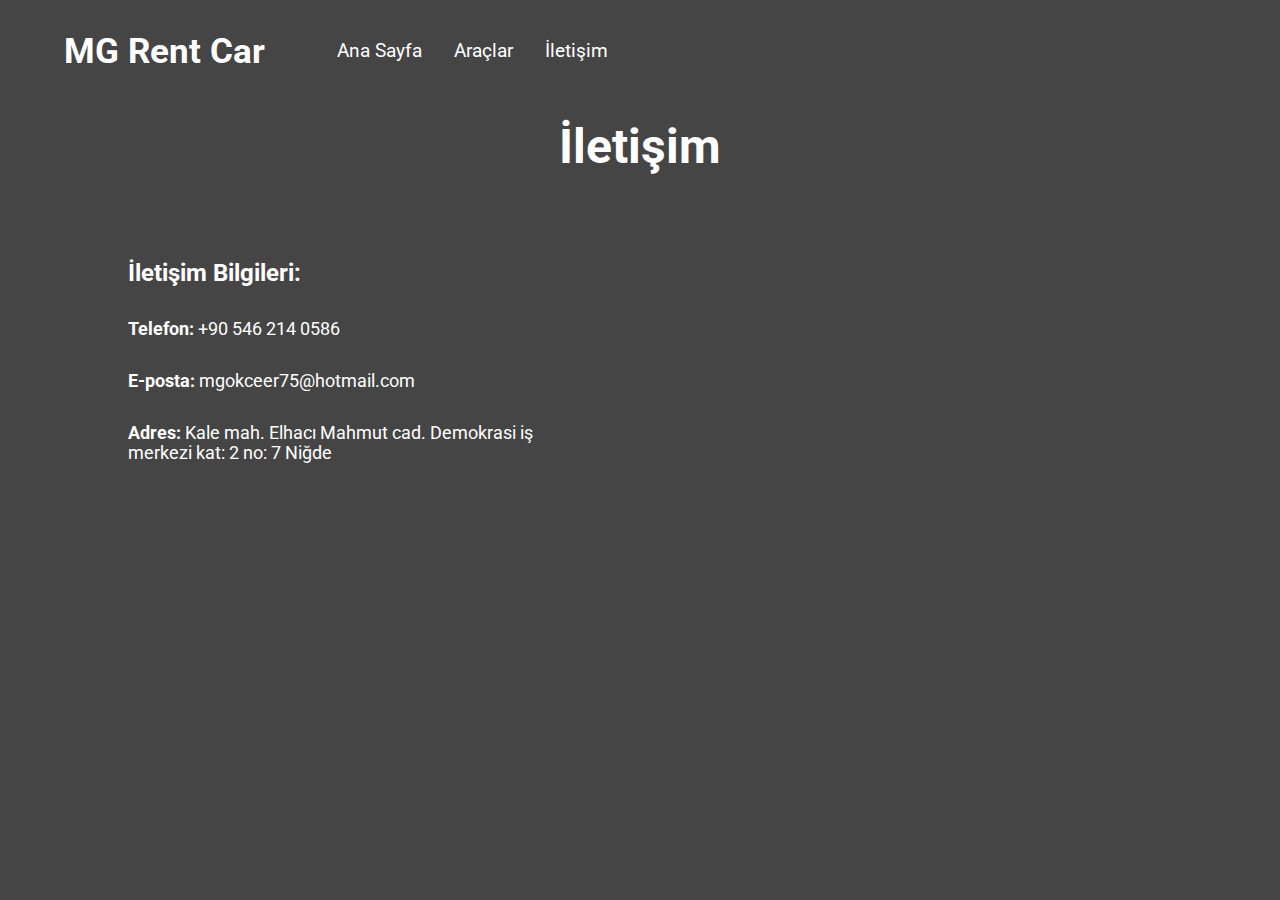
==== contact.html @ ffb9265e "firsttt" ====
<!DOCTYPE html>
<html lang="en">
<head>
    <meta charset="UTF-8">
    <meta name="viewport" content="width=device-width, initial-scale=1.0">
    <link rel="stylesheet" href="style.css">
    <title>Gökçeer Rent Car</title>
</head>
<body>
    <header>
        <div class="navbar">
            <div class="nav-container">
                <h1 class="nav-title"><a href="/">MG Rent Car</a></h1>
                <ul>
                    <li><a href="/index.html">Ana Sayfa</a></li>
                    <li><a href="/vehicles.html">Araçlar</a></li>
                    <li><a href="/contact.html">İletişim</a></li>
                </ul>
            </div>            
        </div>
    </header>

    <header>
        <div class="contact-container">
            <h1>İletişim</h1>
        </div>
    </header>

    <section class="section contact-container">
        <div class="contact-info ">            
            <h2>İletişim Bilgileri:</h2>
            <p><strong>Telefon:</strong> <a href="tel:+905462140586">+90 546 214 0586</a></p>
            <p><strong>E-posta:</strong> <a href="mailto:mgokceer75@hotmail.com">mgokceer75@hotmail.com</a></p>
            <p><strong>Adres:</strong> Kale mah. Elhacı Mahmut cad. Demokrasi iş merkezi kat: 2 no: 7 Niğde</p>
        </div>
        <div class="map">            
           <iframe src="https://www.google.com/maps/embed?pb=!1m17!1m12!1m3!1d786.3171767153435!2d34.677515269589826!3d37.97085799824605!2m3!1f0!2f0!3f0!3m2!1i1024!2i768!4f13.1!3m2!1m1!2zMzfCsDU4JzE1LjEiTiAzNMKwNDAnNDEuNCJF!5e0!3m2!1str!2str!4v1724002578943!5m2!1str!2str" width="600" height="450" style="border:0;" allowfullscreen="" loading="lazy" referrerpolicy="no-referrer-when-downgrade"></iframe>
        </div>
    </section>    
</body>
</html>
---- style.css ----
@import url("https://fonts.googleapis.com/css2?family=Roboto:wght@300;400;500;700;900&display=swap");

* {
    box-sizing: border-box;
}

body {
    font-family: "Roboto", sans-serif;
    margin: 0;
    background-color: #454545;
}

.navbar{
    background-color: #454545;
    padding: 0.4rem 0;
}

.nav-container{
    display: flex;
    align-items: center;
    width: 90%;
    margin: 0 auto;
}

.nav-title{
    font-size: 2.2rem;
}

ul{
    display: flex;
    list-style-type: none;
}

ul li{
    margin-left: 2rem;
    font-size: 1.2rem;
}

a{
    text-decoration: none;
    color: #fff;
}

.container{
    display: flex;
    justify-content: space-between;
    width: 85%;
    margin: 3rem auto;
}

.container .text{
    padding-right: 10rem;
}

.container .text, .img{
    flex: 1;
}

.container h2{
    color: #fff;
}

.container p{
    color: #fff;
    font-size: 1.2rem;
    line-height: 1.3;
    margin-bottom: 3rem;
}

.container img{
    width: 36rem;
    height: 24rem;
}

.container .btn{
    font-size: 1.15rem;
    background-color: white;
    color: black;
    padding: 0.8rem 1.5rem;
    border: 1px solid #000;
    border-radius: 10px;
    transition: all 0.5s;
}

.container .btn:hover{
    background-color: #ccc;
}

.cards{
    display: flex;
    align-items: center;
    justify-content: space-evenly;
    width: 85%;
    margin: 12rem auto 5rem;
}

.card{    
    text-align: center;
    color: white;
    font-size: 2.5rem;
}

.card h4{
    margin: 1rem 0 0 0;
}

.card img{
    width: 15rem;
    height: 10rem;
}

/* Contact Page */
.contact-container{
    width: 80%;
    margin: 0 auto;
    color: #fff;
}

.contact-container h1{
    text-align: center;
    font-size: 3rem;
    margin: 1rem 0 4rem 0;
}

.section{
    display: flex;
    justify-content: space-between;
}

.contact-container h2{
    font-size: 1.5rem;
}

.contact-container p{
    margin: 2rem 0;
    font-size: 1.1rem;
}

/* Vehicles */
.cars{
    display: grid;
    grid-template-columns: repeat(3, 1fr);
    width: 85%;
    margin: 7rem auto;
}

.car{
    margin: 0 auto;
    background-color: white;
}

.car h4{
    text-align: center;
    font-size: 1.4rem;
    margin: 1rem 0;
}

.car img{
    border-bottom: 1px solid #000;
}

.car-feature{
    display: grid;
    grid-template-columns: repeat(2, 1fr);
    width: 90%;
    text-align: center;
    margin: 0 auto; 
    padding-bottom: 1rem;
}

.car-feature p{
    display: flex;
    align-items: center;
    justify-content: center;
}

.car-feature p span{
    margin-right: 5px;
}
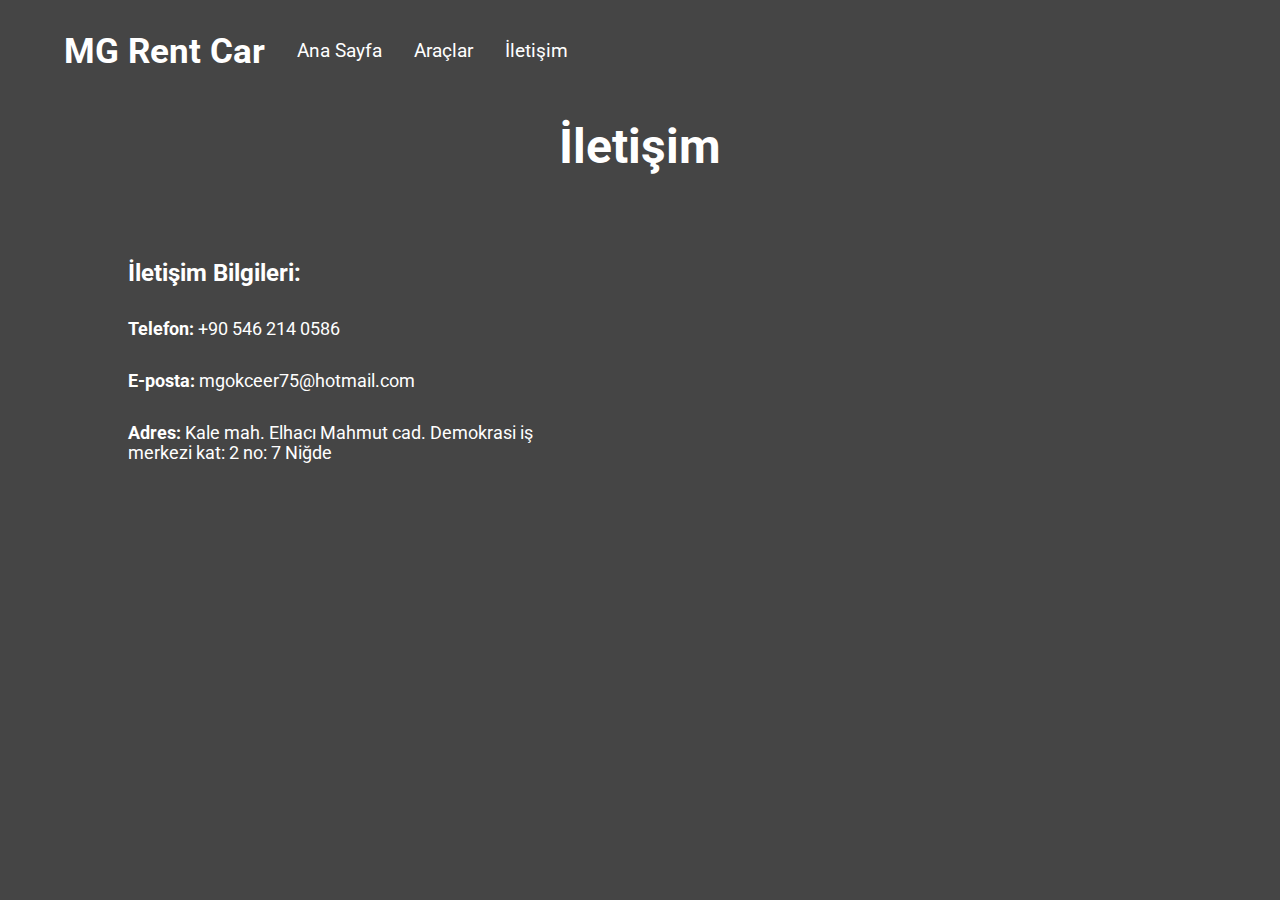
==== commit 9502edc2: "fix css" ====
--- a/contact.html
+++ b/contact.html
@@ -34,7 +34,7 @@
             <p><strong>Adres:</strong> Kale mah. Elhacı Mahmut cad. Demokrasi iş merkezi kat: 2 no: 7 Niğde</p>
         </div>
         <div class="map">            
-           <iframe src="https://www.google.com/maps/embed?pb=!1m17!1m12!1m3!1d786.3171767153435!2d34.677515269589826!3d37.97085799824605!2m3!1f0!2f0!3f0!3m2!1i1024!2i768!4f13.1!3m2!1m1!2zMzfCsDU4JzE1LjEiTiAzNMKwNDAnNDEuNCJF!5e0!3m2!1str!2str!4v1724002578943!5m2!1str!2str" width="600" height="450" style="border:0;" allowfullscreen="" loading="lazy" referrerpolicy="no-referrer-when-downgrade"></iframe>
+           <iframe src="https://www.google.com/maps/embed?pb=!1m17!1m12!1m3!1d786.3171767153435!2d34.677515269589826!3d37.97085799824605!2m3!1f0!2f0!3f0!3m2!1i1024!2i768!4f13.1!3m2!1m1!2zMzfCsDU4JzE1LjEiTiAzNMKwNDAnNDEuNCJF!5e0!3m2!1str!2str!4v1724002578943!5m2!1str!2str" style="border:0;" allowfullscreen="" loading="lazy" referrerpolicy="no-referrer-when-downgrade"></iframe>
         </div>
     </section>    
 </body>
--- a/style.css
+++ b/style.css
@@ -10,69 +10,89 @@
     background-color: #454545;
 }
 
-.navbar{
+.navbar {
     background-color: #454545;
     padding: 0.4rem 0;
 }
 
-.nav-container{
+.nav-container {
     display: flex;
     align-items: center;
     width: 90%;
     margin: 0 auto;
 }
 
-.nav-title{
+.nav-title {
     font-size: 2.2rem;
 }
 
-ul{
+ul {
     display: flex;
     list-style-type: none;
-}
-
-ul li{
+    margin: 0;
+    padding: 0;
+}
+
+ul li {
     margin-left: 2rem;
     font-size: 1.2rem;
 }
 
-a{
+a {
     text-decoration: none;
     color: #fff;
 }
 
-.container{
+.container {
+    position: relative;
     display: flex;
     justify-content: space-between;
-    width: 85%;
+    width: 80%;
     margin: 3rem auto;
-}
-
-.container .text{
-    padding-right: 10rem;
-}
-
-.container .text, .img{
-    flex: 1;
-}
-
-.container h2{
-    color: #fff;
-}
-
-.container p{
+    background-image: url('./img/deniz.jpg');
+    background-size: cover;   /* Resmi alanın tamamına sığdırır */
+    background-position: center;    /* Resmi ortalar */
+    background-repeat: no-repeat;   /* Resmin tekrar etmesini engeller */    
+}
+
+.container::after{
+    content: '';
+    position: absolute;
+    top: 0;
+    left: 0;
+    width: 100%;
+    height: 100%;
+    z-index: 1;
+    background-color: rgba(0, 0, 0, 0.6);
+
+}
+
+.container .text {
+    width: 80%;
+    height: 500px;
+    margin: 1rem auto 0;
+    z-index: 2;
+    
+}
+
+.container h2 {
+    color: #fff;
+    font-size: 2.5rem;
+}
+
+.container p {
     color: #fff;
     font-size: 1.2rem;
-    line-height: 1.3;
+    line-height: 1.9;
     margin-bottom: 3rem;
 }
 
-.container img{
+.container img {
     width: 36rem;
     height: 24rem;
 }
 
-.container .btn{
+.container .btn {
     font-size: 1.15rem;
     background-color: white;
     color: black;
@@ -82,98 +102,162 @@
     transition: all 0.5s;
 }
 
-.container .btn:hover{
+.container .btn:hover {
     background-color: #ccc;
 }
 
-.cards{
+.cards {
     display: flex;
     align-items: center;
-    justify-content: space-evenly;
-    width: 85%;
+    justify-content: space-between;
+    width: 80%;
     margin: 12rem auto 5rem;
 }
 
-.card{    
+.card {
     text-align: center;
     color: white;
     font-size: 2.5rem;
 }
 
-.card h4{
+.card h4 {
     margin: 1rem 0 0 0;
 }
 
-.card img{
-    width: 15rem;
-    height: 10rem;
+.card img {
+    width: 21rem;
+    height: 12rem;
 }
 
 /* Contact Page */
-.contact-container{
-    width: 80%;
-    margin: 0 auto;
-    color: #fff;
-}
-
-.contact-container h1{
+.contact-container {
+    width: 80%;
+    margin: 0 auto;
+    color: #fff;
+}
+
+.contact-container h1 {
     text-align: center;
     font-size: 3rem;
     margin: 1rem 0 4rem 0;
 }
 
-.section{
+.section {
     display: flex;
     justify-content: space-between;
 }
 
-.contact-container h2{
+.section .map iframe{
+    width: 600px;
+    height: 400px;
+}
+
+.contact-container h2 {
     font-size: 1.5rem;
 }
 
-.contact-container p{
+.contact-container p {
     margin: 2rem 0;
     font-size: 1.1rem;
 }
 
 /* Vehicles */
-.cars{
+.cars {
     display: grid;
     grid-template-columns: repeat(3, 1fr);
     width: 85%;
     margin: 7rem auto;
 }
 
-.car{
+.car {
     margin: 0 auto;
     background-color: white;
 }
 
-.car h4{
+.car h4 {
     text-align: center;
     font-size: 1.4rem;
     margin: 1rem 0;
 }
 
-.car img{
+.car img {
     border-bottom: 1px solid #000;
 }
 
-.car-feature{
+.car-feature {
     display: grid;
     grid-template-columns: repeat(2, 1fr);
     width: 90%;
     text-align: center;
-    margin: 0 auto; 
+    margin: 0 auto;
     padding-bottom: 1rem;
 }
 
-.car-feature p{
+.car-feature p {
     display: flex;
     align-items: center;
     justify-content: center;
 }
 
-.car-feature p span{
+.car-feature p span {
     margin-right: 5px;
+}
+
+@media(max-width: 768px) {
+    .nav-title {
+        font-size: 1.5rem;
+    }
+
+    .nav-container ul {
+        margin: 0;
+        padding: 0;
+    }
+
+    .nav-container ul li {
+        margin-left: 1.5rem;
+        font-size: 1rem;
+    }
+    .nav-container ul li:first-child{
+        display: none;
+    }
+    .container {
+        flex-direction: column;
+    }
+
+    .container p {
+        font-size: 1rem;
+    }
+
+    .container .btn {
+        margin-bottom: 5rem;
+    }
+
+    .cards {
+        flex-direction: column;
+        margin: 10rem auto 0rem;
+    }
+    .card {
+        font-size: 2rem;
+        margin-bottom: 4rem;
+    }
+    /* Contact */
+    .section{
+        flex-direction: column;
+    }
+    .contact-info{
+        margin-bottom: 2rem;
+    }
+    .section .map iframe{
+        width: 320px;
+        height: 250px;
+    }
+    /* Vehicles */
+    .cars{
+        grid-template-columns: repeat(1, 1fr);
+        margin: 7rem auto 2rem;
+    }
+    .car{
+        width: 100%;
+        margin-bottom: 5rem;
+    }
 }